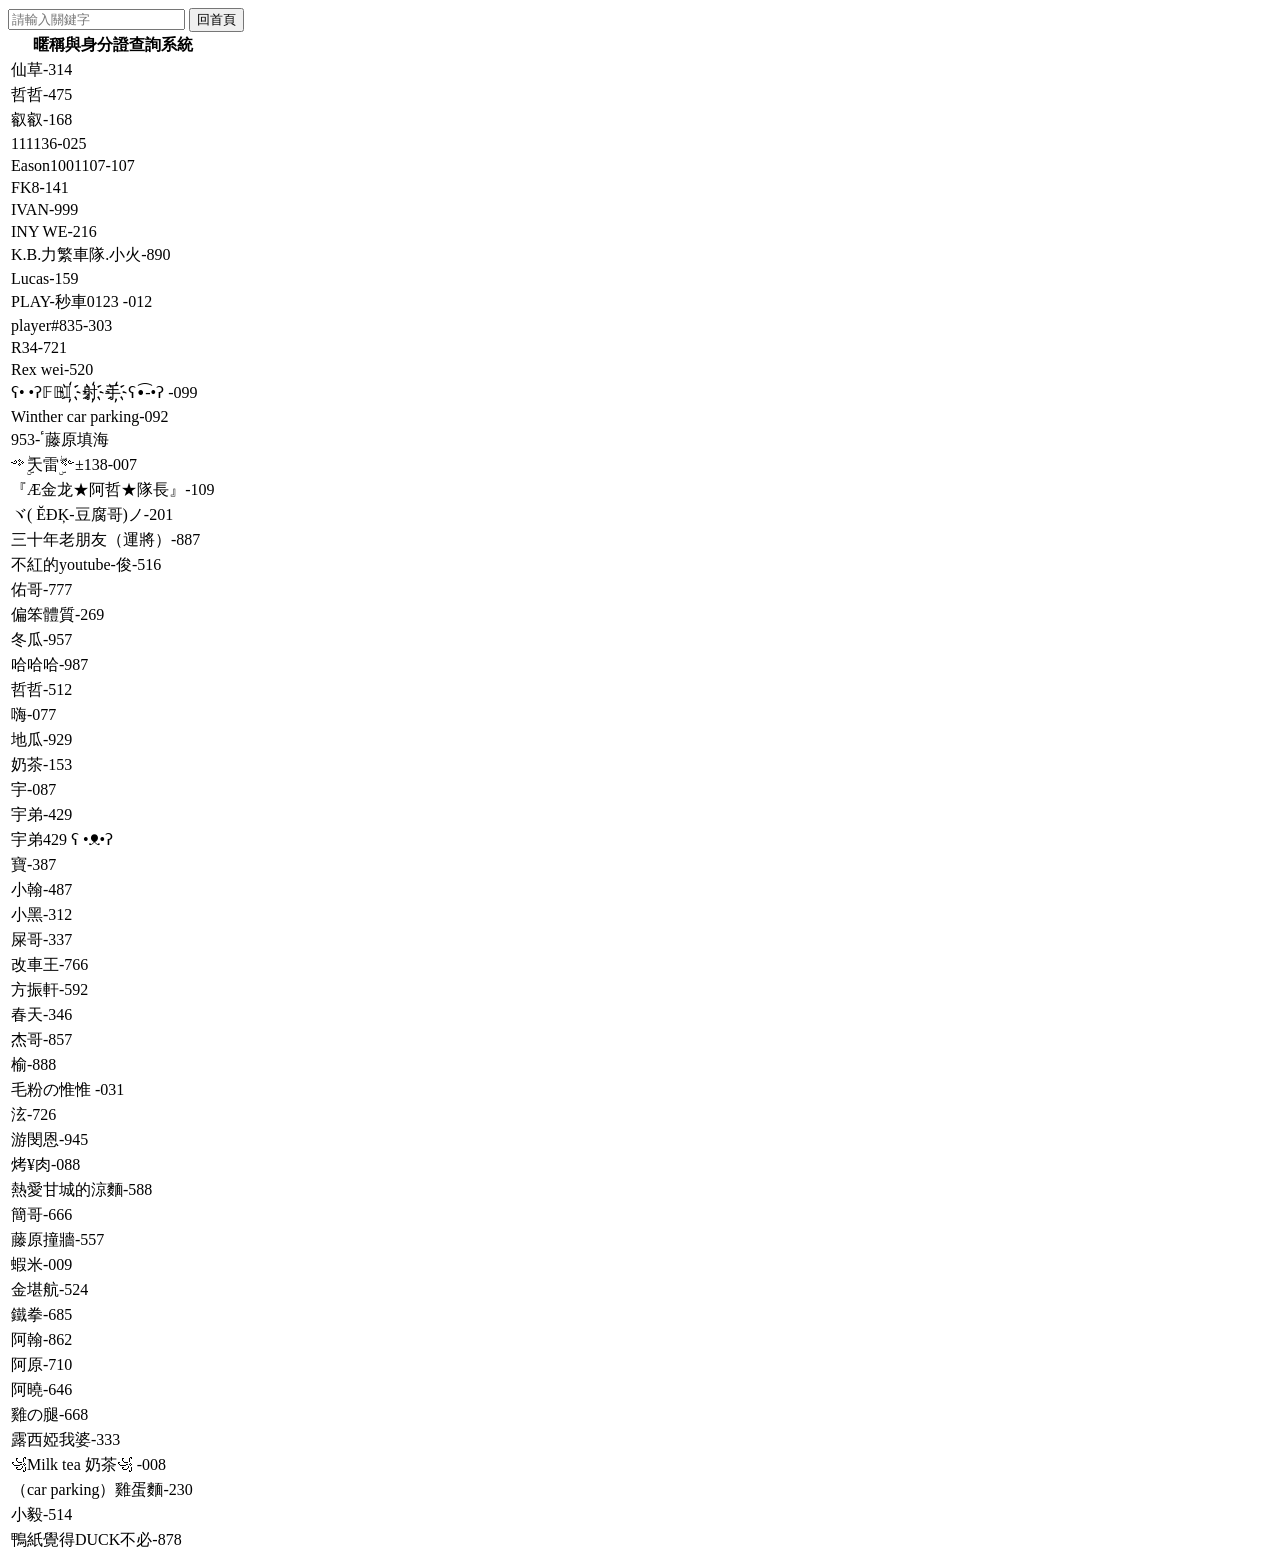
==== acll.html @ cad527f4 "Add files via upload" ====
<!DOCTYPE html>
<title>憨吉市_Hanji_city_RP身分證查詢系統</title>
<input type="search" class="light-table-filter" data-table="order-table" placeholder="請輸入關鍵字">
<script>(function(document) {
    'use strict';
  
    // 建立 LightTableFilter
    var LightTableFilter = (function(Arr) {
  
      var _input;
  
      // 資料輸入事件處理函數
      function _onInputEvent(e) {
        _input = e.target;
        var tables = document.getElementsByClassName(_input.getAttribute('data-table'));
        Arr.forEach.call(tables, function(table) {
          Arr.forEach.call(table.tBodies, function(tbody) {
            Arr.forEach.call(tbody.rows, _filter);
          });
        });
      }
  
      // 資料篩選函數，顯示包含關鍵字的列，其餘隱藏
      function _filter(row) {
        var text = row.textContent.toLowerCase(), val = _input.value.toLowerCase();
        row.style.display = text.indexOf(val) === -1 ? 'none' : 'table-row';
      }
  
      return {
        // 初始化函數
        init: function() {
          var inputs = document.getElementsByClassName('light-table-filter');
          Arr.forEach.call(inputs, function(input) {
            input.oninput = _onInputEvent;
          });
        }
      };
    })(Array.prototype);
  
    // 網頁載入完成後，啟動 LightTableFilter
    document.addEventListener('readystatechange', function() {
      if (document.readyState === 'complete') {
        LightTableFilter.init();
      }
    });
  
  })(document);</script>

<table class="order-table">
  <thead>
    <tr>
      <th>暱稱與身分證查詢系統</th><input type="button" value="回首頁" onclick="location.href='index.html'">
    </tr>
  </thead>
  <tbody>
    <tr>
        <td>仙草-314</td>
      </tr>
      <tr>
        <td>哲哲-475</td>
      </tr>
      <tr>
        <td>叡叡-168</td>
      </tr>
      <tr>
        <td>111136-025</td>
      </tr>
    <tr>
        <td>Eason1001107-107</td>
      </tr>
      <tr>
        <td>FK8-141</td>
      </tr>
      <tr>
        <td>IVAN-999</td>
      </tr>
    <tr>
        <td>INY WE-216</td>
      </tr>
      <tr>
        <td>K.B.力繁車隊.小火-890</td>
      </tr>
      <tr>
        <td>Lucas-159</td>
      </tr>
    <tr>
        <td>PLAY-秒車0123 -012</td>
      </tr>
      <tr>
        <td>player#835-303</td>
      </tr>
      <tr>
        <td>R34-721</td>
      </tr>
    <tr>
        <td>Rex wei-520</td>
      </tr>
      <tr>
        <td>ʕ• •ʔ𝔽𝔹𝕀 ҉射҉手҉ʕ•͡-•ʔ -099</td>
      </tr>
      <tr>
        <td>Winther car parking-092</td>
      </tr>
       <tr>
        <td>953-ٴ藤原填海</td>
      </tr>
      <tr>
        <td>༺ۣۖ天雷ۣۖ༻±138-007</td>
      </tr>
      <tr>
        <td>『Æ金龙★阿哲★隊長』-109</td>
      </tr>
      <tr>
        <td>ヾ( ĔÐĶ-豆腐哥)ノ-201</td>
      </tr>
  <tr>
        <td>三十年老朋友（運將）-887</td>
      </tr>
      <tr>
        <td>不紅的youtube-俊-516</td>
      </tr>
      <tr>
        <td>佑哥-777</td>
      </tr>
      <tr>
        <td>偏笨體質-269</td>
      </tr>
  <tr>
        <td>冬瓜-957</td>
      </tr>
      <tr>
        <td>哈哈哈-987</td>
      </tr>
      <tr>
        <td>哲哲-512</td>
      </tr>
      <tr>
        <td>嗨-077</td>
      </tr>
  <tr>
        <td>地瓜-929</td>
      </tr>
      <tr>
        <td>奶茶-153</td>
      </tr>
      <tr>
        <td>宇-087</td>
      </tr>
      <tr>
        <td>宇弟-429</td>
      </tr>
  <tr>
        <td>宇弟429 ʕ •ᴥ•ʔ</td>
      </tr>
      <tr>
        <td>寶-387</td>
      </tr>
      <tr>
        <td>小翰-487</td>
      </tr>
      <tr>
        <td>小黑-312</td>
      </tr>
  <tr>
        <td>屎哥-337</td>
      </tr>
      <tr>
        <td>改車王-766</td>
      </tr>
      <tr>
        <td>方振軒-592</td>
      </tr>
      <tr>
        <td>春天-346</td>
      </tr>
   <tr>
        <td>杰哥-857</td>
      </tr>
      <tr>
        <td>榆-888</td>
      </tr>
      <tr>
        <td>毛粉の惟惟 -031</td>
      </tr>
  <tr>
        <td>泫-726</td>
      </tr>
      <tr>
        <td>游閔恩-945</td>
      </tr>
      <tr>
        <td>烤¥肉-088</td>
      </tr>
  <tr>
        <td>熱愛甘城的涼麵-588</td>
      </tr>
      <tr>
        <td>簡哥-666</td>
      </tr>
      <tr>
        <td>藤原撞牆-557</td>
      </tr>
  <tr>
        <td>蝦米-009</td>
      </tr>
      <tr>
        <td>金堪航-524</td>
      </tr>
      <tr>
        <td>鐵拳-685</td>
      </tr>
  <tr>
        <td>阿翰-862</td>
      </tr>
      <tr>
        <td>阿原-710</td>
      </tr>
      <tr>
        <td>阿曉-646</td>
      </tr>
  <tr>
        <td>雞の腿-668</td>
      </tr>
      <tr>
        <td>露西婭我婆-333</td>
      </tr>
      <tr>
        <td>꧁Milk tea 奶茶꧁ -008</td>
      </tr>
  <tr>
        <td>（car parking）雞蛋麵-230</td>
      </tr>
    <tr>
        <td>小毅-514</td>
      </tr>
    <tr>
        <td>鴨紙覺得DUCK不必-878</td>
      </tr>
  </tbody>
</table>
</html>
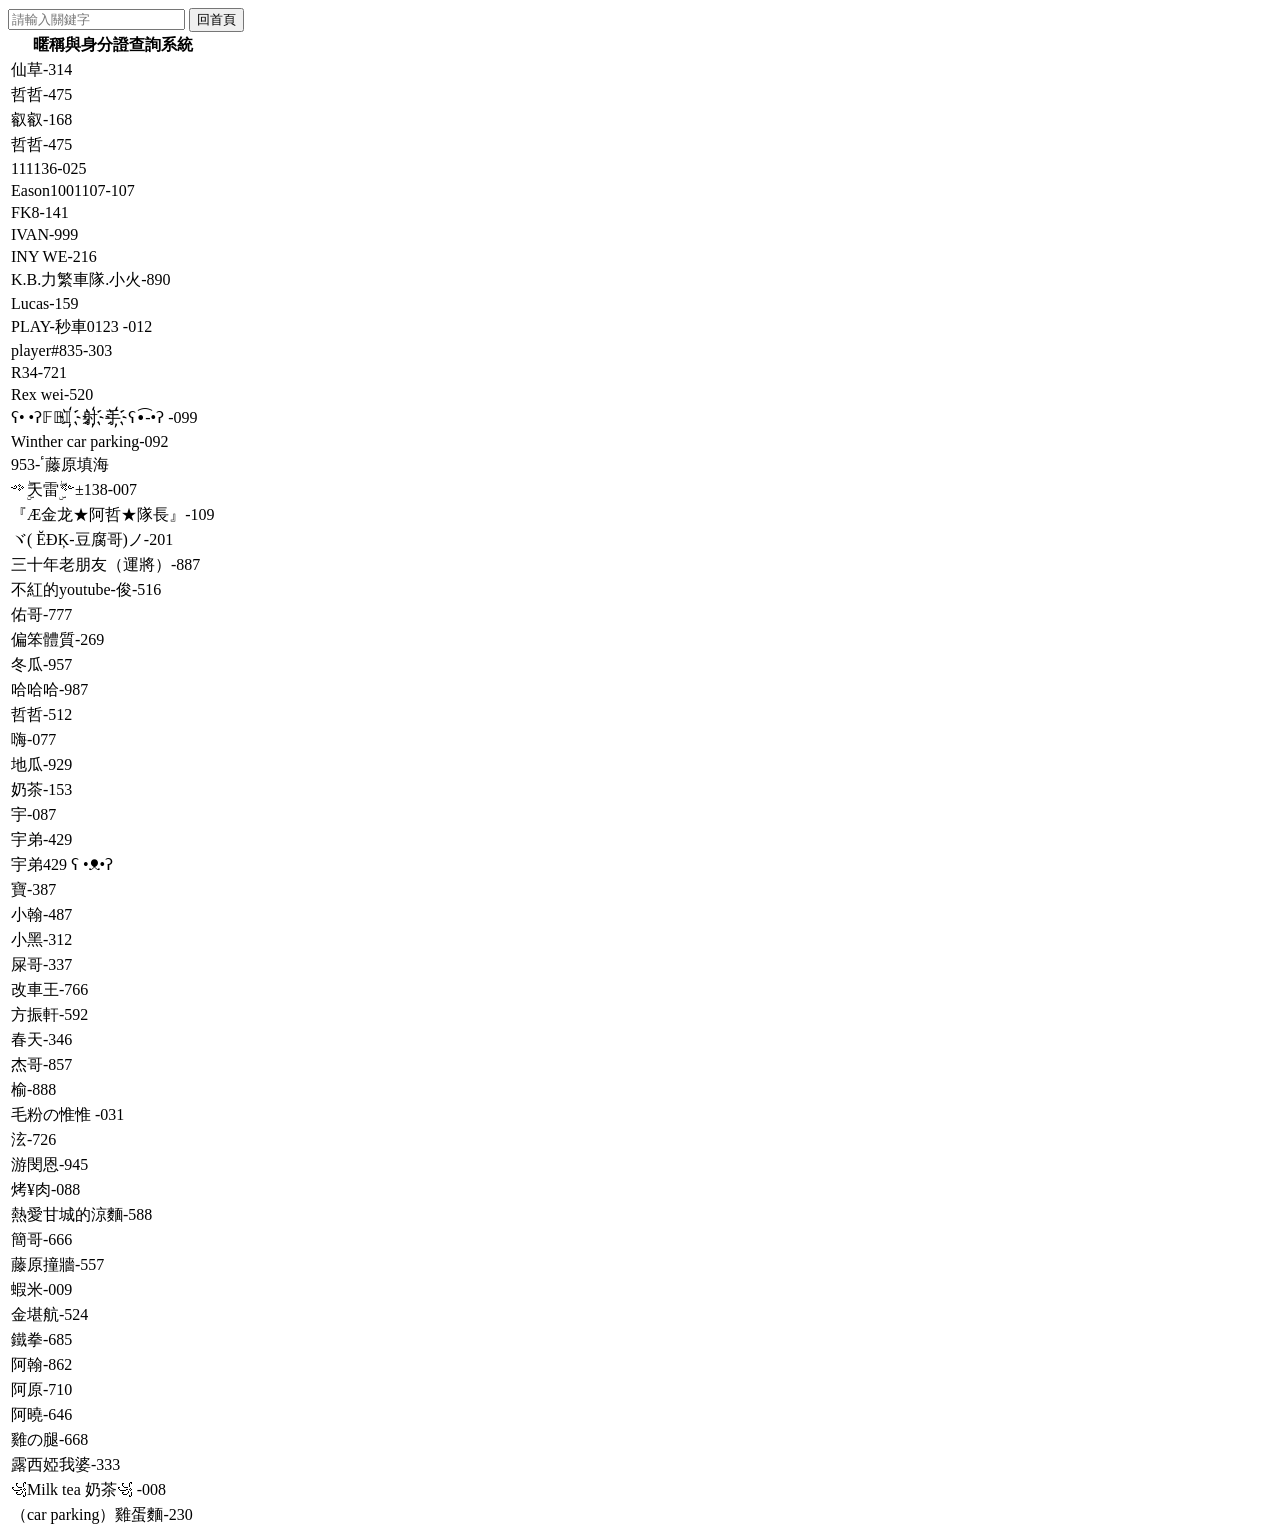
==== commit a021ed39: "001" ====
--- a/acll.html
+++ b/acll.html
@@ -62,6 +62,9 @@
       <tr>
         <td>叡叡-168</td>
       </tr>
+    <tr>
+        <td>哲哲-475</td>
+      </tr>
       <tr>
         <td>111136-025</td>
       </tr>
@@ -229,12 +232,6 @@
       </tr>
   <tr>
         <td>（car parking）雞蛋麵-230</td>
-      </tr>
-    <tr>
-        <td>小毅-514</td>
-      </tr>
-    <tr>
-        <td>鴨紙覺得DUCK不必-878</td>
       </tr>
   </tbody>
 </table>
